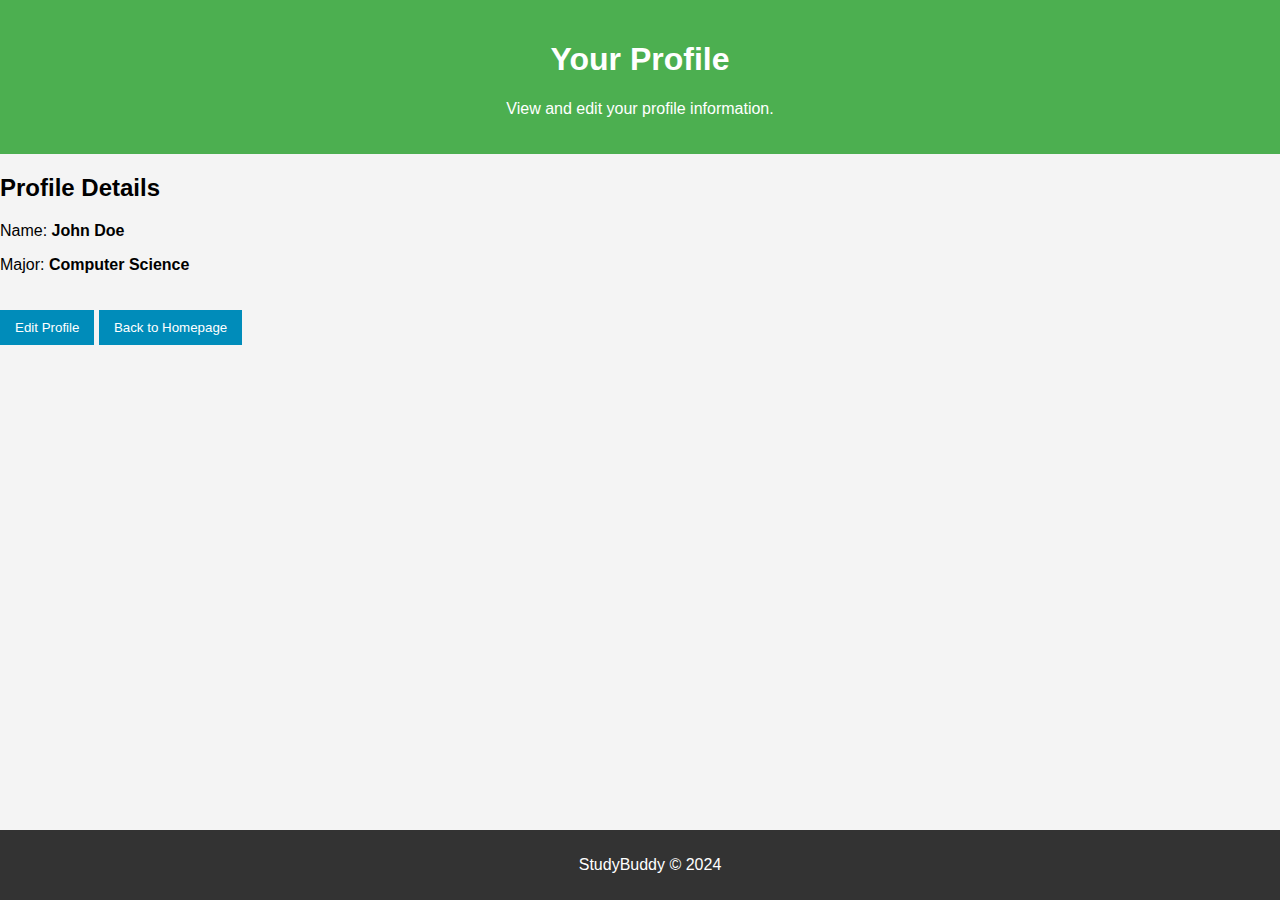
==== profile.html @ 1d3ec108 "Initial publish" ====
<!DOCTYPE html>
<html lang="en">
<head>
    <meta charset="UTF-8">
    <meta name="viewport" content="width=device-width, initial-scale=1.0">
    <title>Your Profile</title>
    <link rel="stylesheet" href="styles.css">
</head>
<body>
    <header>
        <h1>Your Profile</h1>
        <p>View and edit your profile information.</p>
    </header>
    <main>
        <section>
            <h2>Profile Details</h2>
            <p>Name: <span id="profile-name">John Doe</span></p>
            <p>Major: <span id="profile-major">Computer Science</span></p>
        </section>
        <button id="edit-profile">Edit Profile</button>
        <button onclick="window.location.href='index.html';">Back to Homepage</button>
    </main>
    <footer>
        <p>StudyBuddy © 2024</p>
    </footer>
    <script src="script.js"></script>
</body>
</html>
---- styles.css ----
/* Global Styles */
body {
    font-family: Arial, sans-serif;
    margin: 0;
    padding: 0;
    background-color: #f4f4f4;
}

header {
    background-color: #4CAF50;
    color: white;
    text-align: center;
    padding: 20px;
}

nav ul {
    list-style-type: none;
    padding: 0;
}

nav ul li {
    display: inline;
    margin: 0 10px;
}

nav ul li a {
    color: white;
    text-decoration: none;
}

footer {
    background-color: #333;
    color: white;
    text-align: center;
    padding: 10px;
    position: fixed;
    bottom: 0;
    width: 100%;
}

/* Form Styles */
form {
    margin: 20px;
}

form label {
    display: block;
    margin-bottom: 5px;
}

form input, form select, form textarea {
    width: 100%;
    padding: 8px;
    margin-bottom: 10px;
    border: 1px solid #ccc;
}

form button {
    background-color: #4CAF50;
    color: white;
    padding: 10px 15px;
    border: none;
    cursor: pointer;
}

form button:hover {
    background-color: #45a049;
}

button {
    margin-top: 20px;
    background-color: #008CBA;
    color: white;
    padding: 10px 15px;
    border: none;
    cursor: pointer;
}

button:hover {
    background-color: #007bb5;
}

/* Profile Page */
#profile-name, #profile-major {
    font-weight: bold;
}

#edit-profile {
    background-color: #008CBA;
    color: white;
    padding: 10px 15px;
    border: none;
    cursor: pointer;
}

#edit-profile:hover {
    background-color: #007bb5;
}

/* Major Color Themes */
.cs { background-color: #2196F3; }
.eng { background-color: #FF5722; }
.bio { background-color: #4CAF50; }
.bus { background-color: #FFC107; }
.psy { background-color: #9C27B0; }

/* Forum Posts */
.forum-post {
    background-color: #f9f9f9;
    padding: 15px;
    margin-bottom: 20px;
    border: 1px solid #ccc;
    border-radius: 5px;
}

.forum-post h3 {
    color: #333;
}
/* Style for the logo */
.logo {
    width: 200px;  /* Adjust the width as needed */
    height: auto;  /* Maintain the aspect ratio */
    display: block; /* Ensures it behaves like a block-level element */
    margin: 0 auto; /* Centers the logo horizontally */
    padding: 10px 0; /* Adds some space around the logo */
    max-height: 80px; /* Optional: limits the max height of the logo */
}
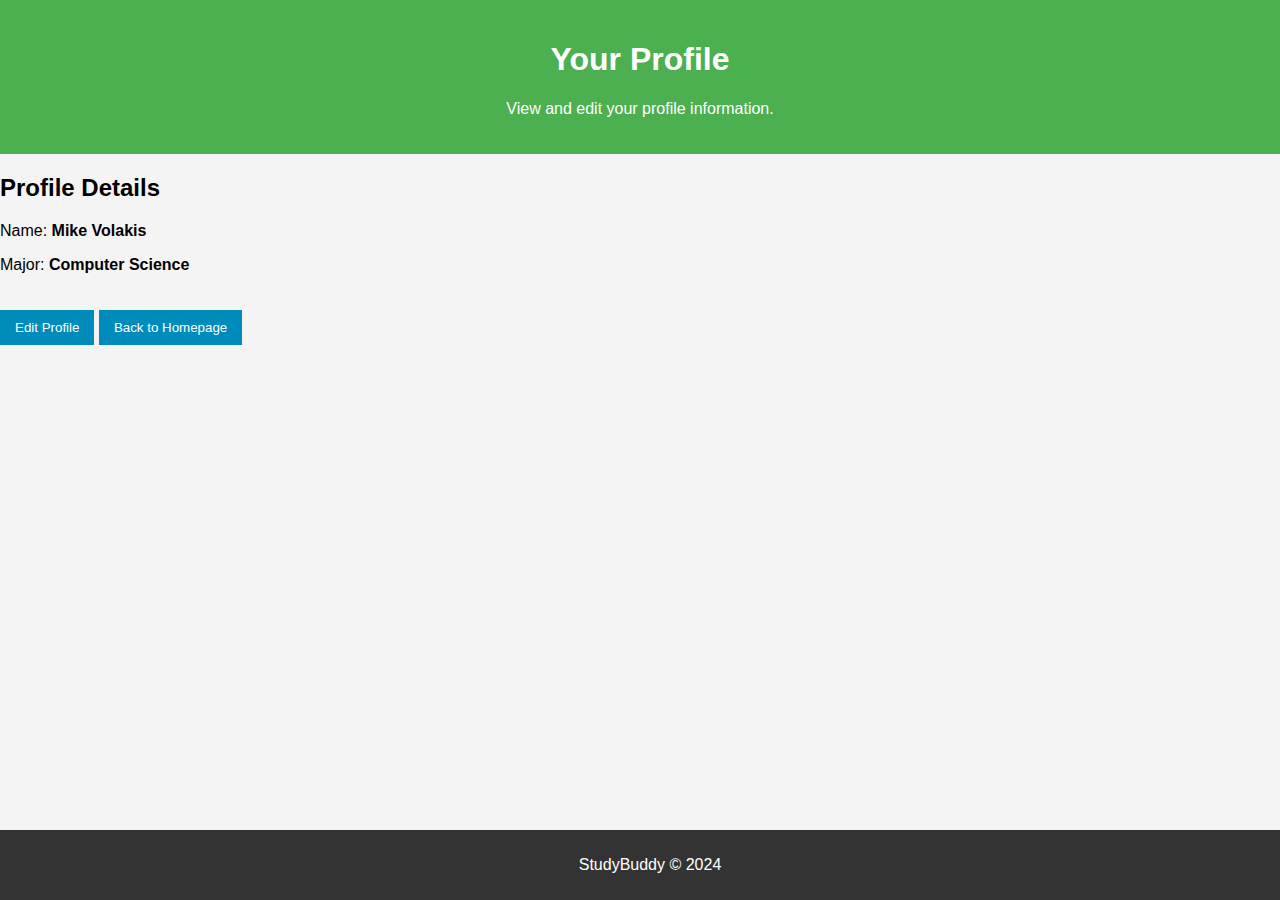
==== commit 7488d145: "Updated name" ====
--- a/profile.html
+++ b/profile.html
@@ -14,7 +14,7 @@
     <main>
         <section>
             <h2>Profile Details</h2>
-            <p>Name: <span id="profile-name">John Doe</span></p>
+            <p>Name: <span id="profile-name">Mike Volakis</span></p>
             <p>Major: <span id="profile-major">Computer Science</span></p>
         </section>
         <button id="edit-profile">Edit Profile</button>
